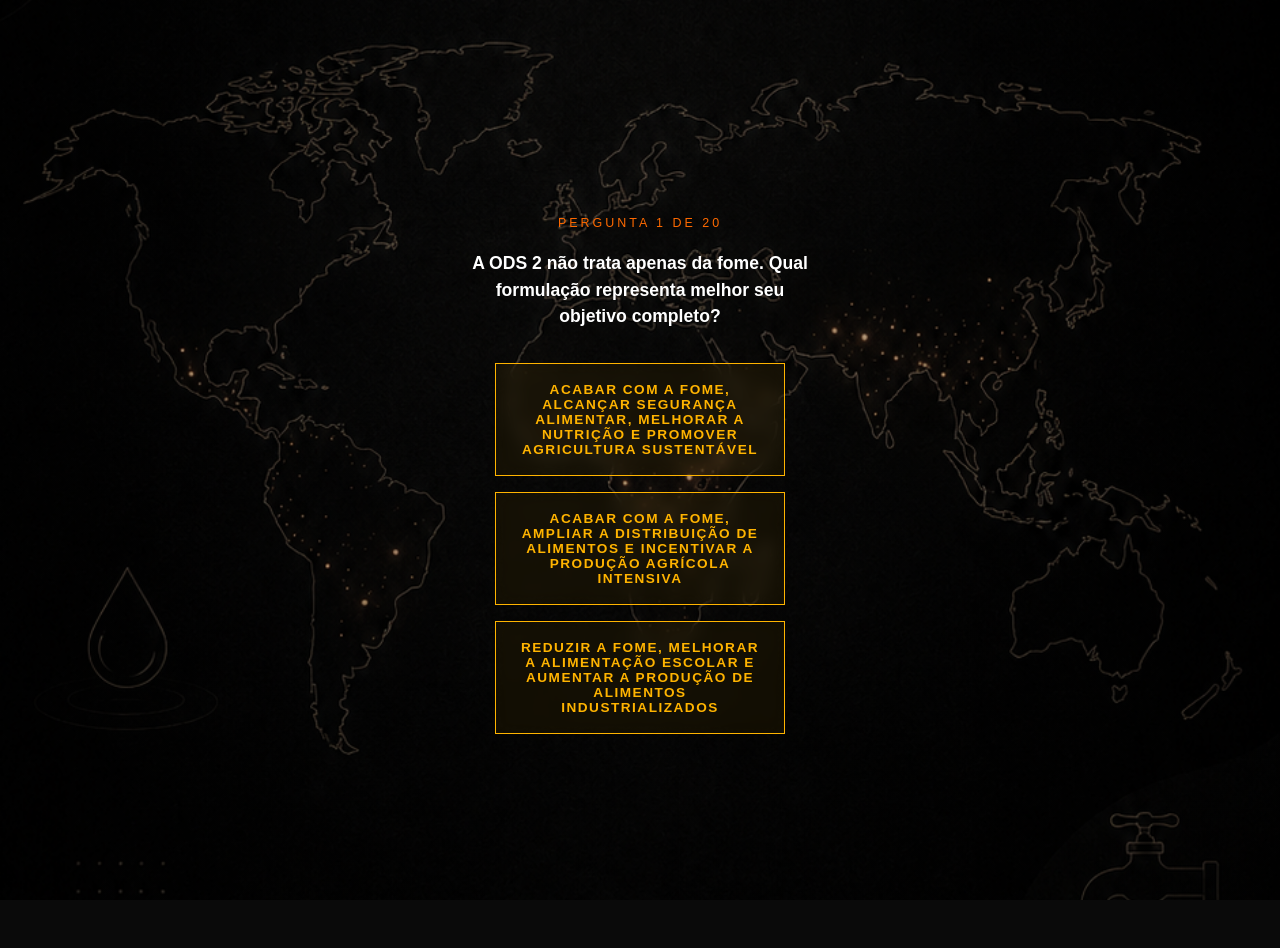
==== dificil/dificil.html @ 4121fb0c "." ====
<!DOCTYPE html>
<html lang="pt-br">
<head>
    <meta charset="UTF-8">
    <meta name="viewport" content="width=device-width, initial-scale=1.0">
    <title>ODS 2 - Nível Fácil</title>
    <link rel="stylesheet" href="dificil.css">
</head>
<body>
    <main class="game-container">
        <section id="quiz-container" class="active">
            <header class="main-header">
                <p id="progress" class="subtitle">PERGUNTA 1 DE 20</p>
                <h2 id="question-text" class="mission-text">Carregando pergunta...</h2>
            </header>

            <div id="options-container" class="action-area">
                </div>
        </section>

        <section id="result-screen" style="display: none;">
            <h1 class="glow-text">FIM</h1>
            <p id="feedback-rating" class="subtitle"></p>
            <p id="score-text" class="mission-text"></p>
            
            <div class="action-area">
                <button onclick="showReview()" class="btn-game">VER POR QUE ERREI</button>
                <button onclick="location.href='../index/opcoes.html'" class="btn-game">REPETIR NÍVEL</button>
                <button onclick="location.href='../index/index.html'" class="btn-game">INÍCIO</button>
            </div>
        </section>

        <section id="review-screen" style="display: none; overflow-y: auto; max-height: 80vh;">
            <h2 class="subtitle">REVISÃO DAS RESPOSTAS</h2>
            <div id="review-list" style="text-align: left; font-size: 0.9rem; padding: 10px;"></div>
            <button onclick="location.reload()" class="btn-game" style="margin-top: 20px;">FECHAR</button>
        </section>
    </main>

    <script src="dificil.js"></script>
</body>
</html>
---- dificil/dificil.css ----
/* 1. RESET E CONFIGURAÇÕES GERAIS */
* {
    margin: 0;
    padding: 0;
    box-sizing: border-box;
    font-family: 'Inter', 'Segoe UI', Roboto, sans-serif;
    text-rendering: optimizeLegibility;
}

:root {
    --primary-color: #ffb400;
    --secondary-color: #ff6a00;
    --bg-dark: #0a0a0a;
    --text-white: #ffffff;
    --success-color: #2ecc71;
    --error-color: #e74c3c;
}

/* 2. FUNDO DA PÁGINA */
body {
    background: linear-gradient(
                    rgba(0, 0, 0, 0.25),
                    rgba(0, 0, 0, 0.25)
                ),
                url('../img/fundo.png');

    background-size: cover;
    background-position: center;
    background-attachment: fixed;
    background-color: var(--bg-dark);

    min-height: 100vh;
    width: 100vw;

    display: flex;
    justify-content: center;
    align-items: center;

    color: var(--text-white);
    overflow: hidden;
}

/* 3. CONTAINER PRINCIPAL */
.game-container {
    width: 100%;
    max-width: 450px;
    min-height: 100vh;

    display: flex;
    justify-content: center;
    align-items: center;

    padding: 24px;
    text-align: center;
    position: relative;
}

/* 4. TELAS */
.screen,
#quiz-container,
#result-screen,
#review-screen {
    width: 100%;
    min-height: 100vh;

    flex-direction: column;
    align-items: center;
    justify-content: center;

    text-align: center;
}

.screen {
    display: none;
}

.screen.active,
#quiz-container.active {
    display: flex;
    animation: fadeIn 0.8s ease-out;
}

/* 5. CABEÇALHO DA PERGUNTA */
.main-header {
    width: 100%;
    max-width: 360px;

    display: flex;
    flex-direction: column;
    align-items: center;

    margin: 0 auto 34px auto;
}

/* 6. TEXTO PEQUENO */
.subtitle {
    font-size: 0.78rem;
    letter-spacing: 3px;

    color: var(--secondary-color);
    text-transform: uppercase;

    margin-bottom: 18px;
    line-height: 1.5;
}

/* 7. TEXTO DA PERGUNTA */
.mission-text {
    width: 100%;
    max-width: 360px;

    font-size: 1.1rem;
    line-height: 1.5;
    font-weight: 600;

    color: var(--text-white);
    text-align: center;

    margin: 0 auto;
}

/* 8. TÍTULO FINAL */
.glow-text {
    font-size: clamp(2.6rem, 13vw, 4.2rem);
    font-weight: 900;
    letter-spacing: 5px;

    color: var(--primary-color);
    text-transform: uppercase;

    text-shadow: 0 0 15px rgba(255, 180, 0, 0.6);
    margin-bottom: 16px;
    line-height: 1;
}

/* 9. ÁREA DAS ALTERNATIVAS */
.action-area,
#options-container {
    width: 100%;
    max-width: 290px;

    display: flex;
    flex-direction: column;
    align-items: center;
    justify-content: center;

    gap: 16px;
    margin: 0 auto;
}

/* 10. BOTÕES */
.btn-game,
#options-container button {
    width: 100%;
    display: block;

    background: rgba(255, 180, 0, 0.06);
    color: var(--primary-color);

    border: 1px solid var(--primary-color);
    padding: 18px 20px;

    font-size: 0.85rem; 
    font-weight: 700;
    letter-spacing: 1.5px;
    text-transform: uppercase;
    text-align: center;

    cursor: pointer;
    transition: all 0.3s ease;

    backdrop-filter: blur(8px);
}

.btn-game:hover,
#options-container button:hover {
    background: var(--primary-color);
    color: #000;
    box-shadow: 0 0 30px rgba(255, 180, 0, 0.4);
    transform: translateY(-2px);
}

/* 11. EFEITO DE ACERTO */
.btn-correct {
    border-color: var(--success-color) !important;
    color: var(--success-color) !important;
    background: rgba(46, 204, 113, 0.1) !important;
    box-shadow: 0 0 25px rgba(46, 204, 113, 0.6) !important;
}

/* 12. EFEITO DE ERRO */
.btn-wrong {
    border-color: var(--error-color) !important;
    color: var(--error-color) !important;
    background: rgba(231, 76, 60, 0.1) !important;
    box-shadow: 0 0 25px rgba(231, 76, 60, 0.6) !important;
}

/* 13. TELA DE RESULTADO */
#result-screen {
    gap: 18px;
}

#result-screen .action-area {
    margin-top: 20px;
}

/* 14. TELA DE REVISÃO */
#review-screen {
    padding: 30px 0;
    justify-content: flex-start;
}

#review-list {
    width: 100%;
    max-width: 360px;

    color: var(--text-white);
    line-height: 1.5;

    background: rgba(0, 0, 0, 0.35);
    border: 1px solid rgba(255, 180, 0, 0.25);

    padding: 16px;
    margin: 10px auto 20px auto;

    backdrop-filter: blur(8px);
}

/* 15. ANIMAÇÃO */
@keyframes fadeIn {
    from {
        opacity: 0;
        transform: translateY(15px);
    }

    to {
        opacity: 1;
        transform: translateY(0);
    }
}

/* 16. RESPONSIVO */
@media (max-width: 380px) {
    .game-container {
        padding: 20px;
    }

    .glow-text {
        font-size: 2.5rem;
        letter-spacing: 4px;
    }

    .subtitle {
        font-size: 0.7rem;
        letter-spacing: 2px;
    }

    .mission-text {
        font-size: 1rem;
    }

    .action-area,
    #options-container {
        max-width: 270px;
    }

    .btn-game,
    #options-container button {
        padding: 16px;
        font-size: 0.85rem;
    }
}
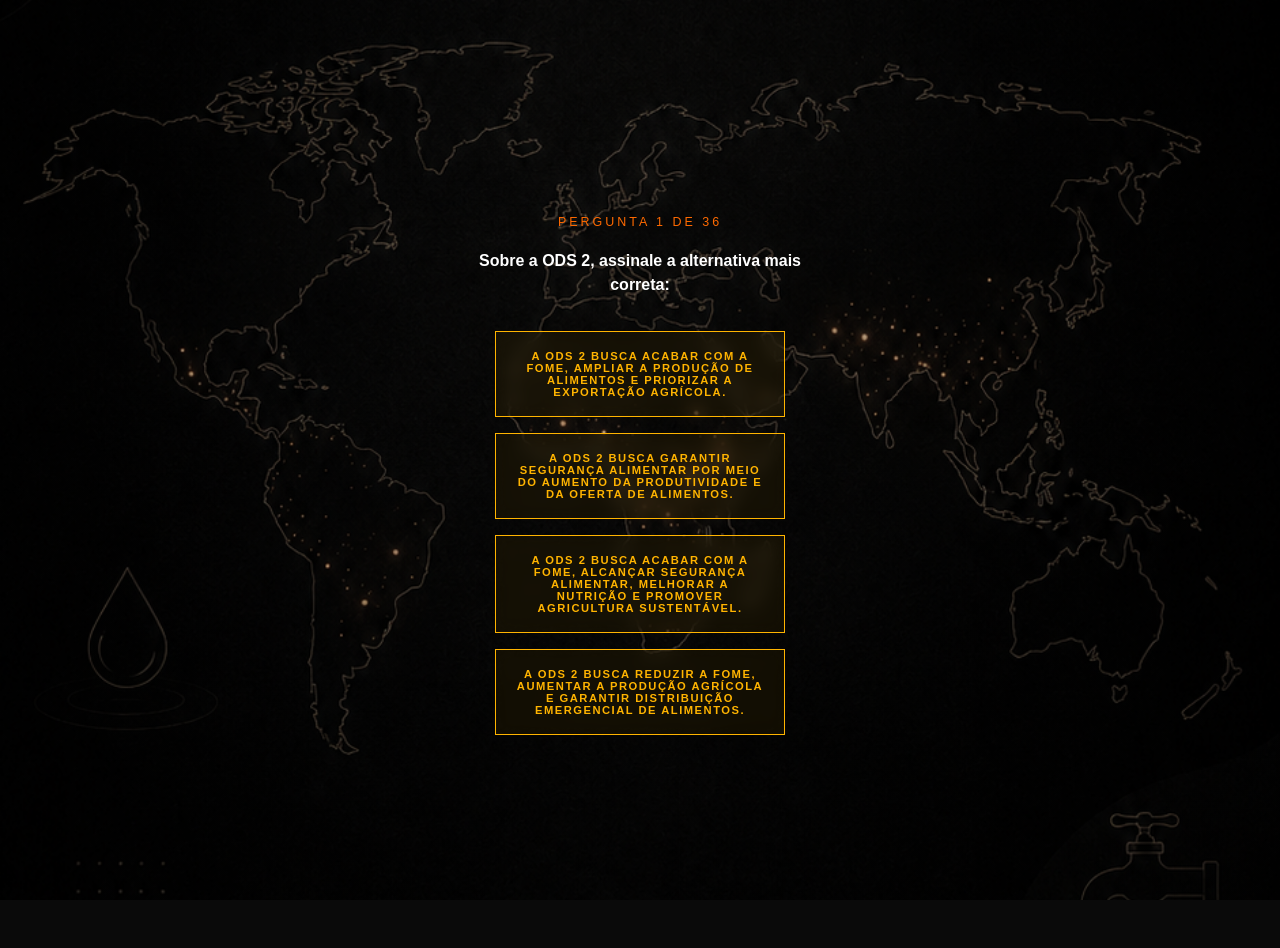
==== commit bbe9ea6f: "." ====
--- a/dificil/dificil.html
+++ b/dificil/dificil.html
@@ -25,8 +25,8 @@
             
             <div class="action-area">
                 <button onclick="showReview()" class="btn-game">VER POR QUE ERREI</button>
-                <button onclick="location.href='../index/opcoes.html'" class="btn-game">REPETIR NÍVEL</button>
-                <button onclick="location.href='../index/index.html'" class="btn-game">INÍCIO</button>
+                <button onclick="location.href='../opcoes.html'" class="btn-game">REPETIR NÍVEL</button>
+                <button onclick="location.href='../index.html'" class="btn-game">INÍCIO</button>
             </div>
         </section>
 
--- a/dificil/dificil.css
+++ b/dificil/dificil.css
@@ -109,7 +109,7 @@
     width: 100%;
     max-width: 360px;
 
-    font-size: 1.1rem;
+    font-size: 1rem;
     line-height: 1.5;
     font-weight: 600;
 
@@ -160,7 +160,7 @@
     border: 1px solid var(--primary-color);
     padding: 18px 20px;
 
-    font-size: 0.85rem; 
+    font-size: 0.70rem; 
     font-weight: 700;
     letter-spacing: 1.5px;
     text-transform: uppercase;
